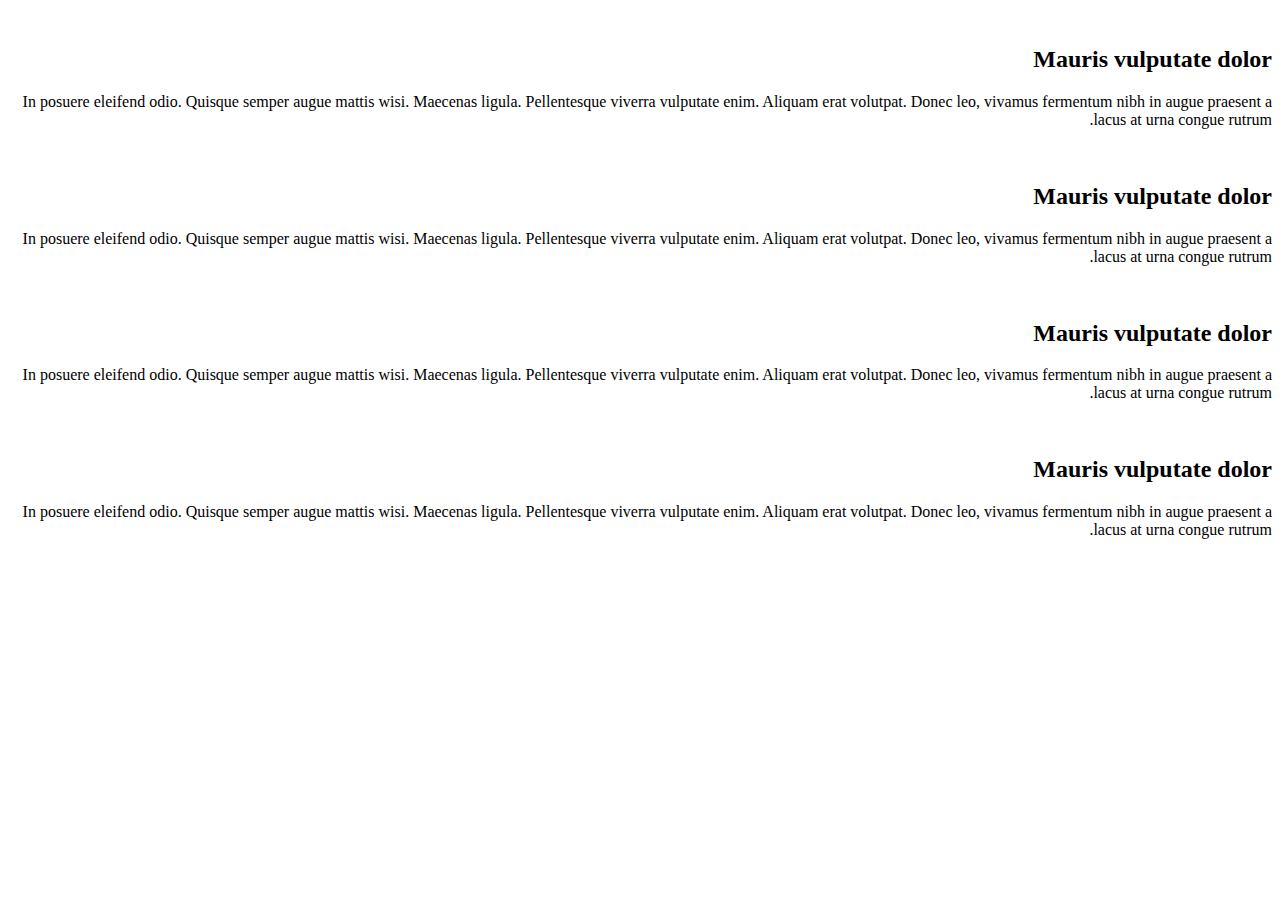
==== Main.html @ 164b71ab "second commit" ====
<!DOCTYPE html>
<html>
<head lang="en">
    <meta charset="UTF-8">
    <title></title>
</head>
<body>
<!-- Main -->
<div id="featured">
	<div class="container">

	<div id="main" style="direction: rtl;align-self: center">
		<div id="content" class="container">

			<div class="row" >
				<section class="6u">
					<a href="#" class="image full"><img src="/assets/images/635683143657652168.jpg.jpg" alt=""></a>
					<header>
						<h2>Mauris vulputate dolor</h2>
					</header>
					<p>In posuere eleifend odio. Quisque semper augue mattis wisi. Maecenas ligula. Pellentesque viverra vulputate enim. Aliquam erat volutpat. Donec leo, vivamus fermentum nibh in augue praesent a lacus at urna congue rutrum.</p>
				</section>
				<section class="6u">
					<a href="#" class="image full"><img src="/assets/images/pic02.jpg" alt=""></a>
					<header>
						<h2>Mauris vulputate dolor</h2>
					</header>
					<p>In posuere eleifend odio. Quisque semper augue mattis wisi. Maecenas ligula. Pellentesque viverra vulputate enim. Aliquam erat volutpat. Donec leo, vivamus fermentum nibh in augue praesent a lacus at urna congue rutrum.</p>
				</section>
			</div>

			<div class="row">
				<section class="6u">
					<a href="#" class="image full"><img src="/assets/images/pic03.jpg" alt=""></a>
					<header>
						<h2>Mauris vulputate dolor</h2>
					</header>
					<p>In posuere eleifend odio. Quisque semper augue mattis wisi. Maecenas ligula. Pellentesque viverra vulputate enim. Aliquam erat volutpat. Donec leo, vivamus fermentum nibh in augue praesent a lacus at urna congue rutrum.</p>
				</section>
				<section class="6u">
					<a href="#" class="image full"><img src="/assets/images/pic04.jpg" alt=""></a>
					<header>
						<h2>Mauris vulputate dolor</h2>
					</header>
					<p>In posuere eleifend odio. Quisque semper augue mattis wisi. Maecenas ligula. Pellentesque viverra vulputate enim. Aliquam erat volutpat. Donec leo, vivamus fermentum nibh in augue praesent a lacus at urna congue rutrum.</p>
				</section>
			</div>

		</div>
	</div>
    </div>
     </div>

</body>
</html>
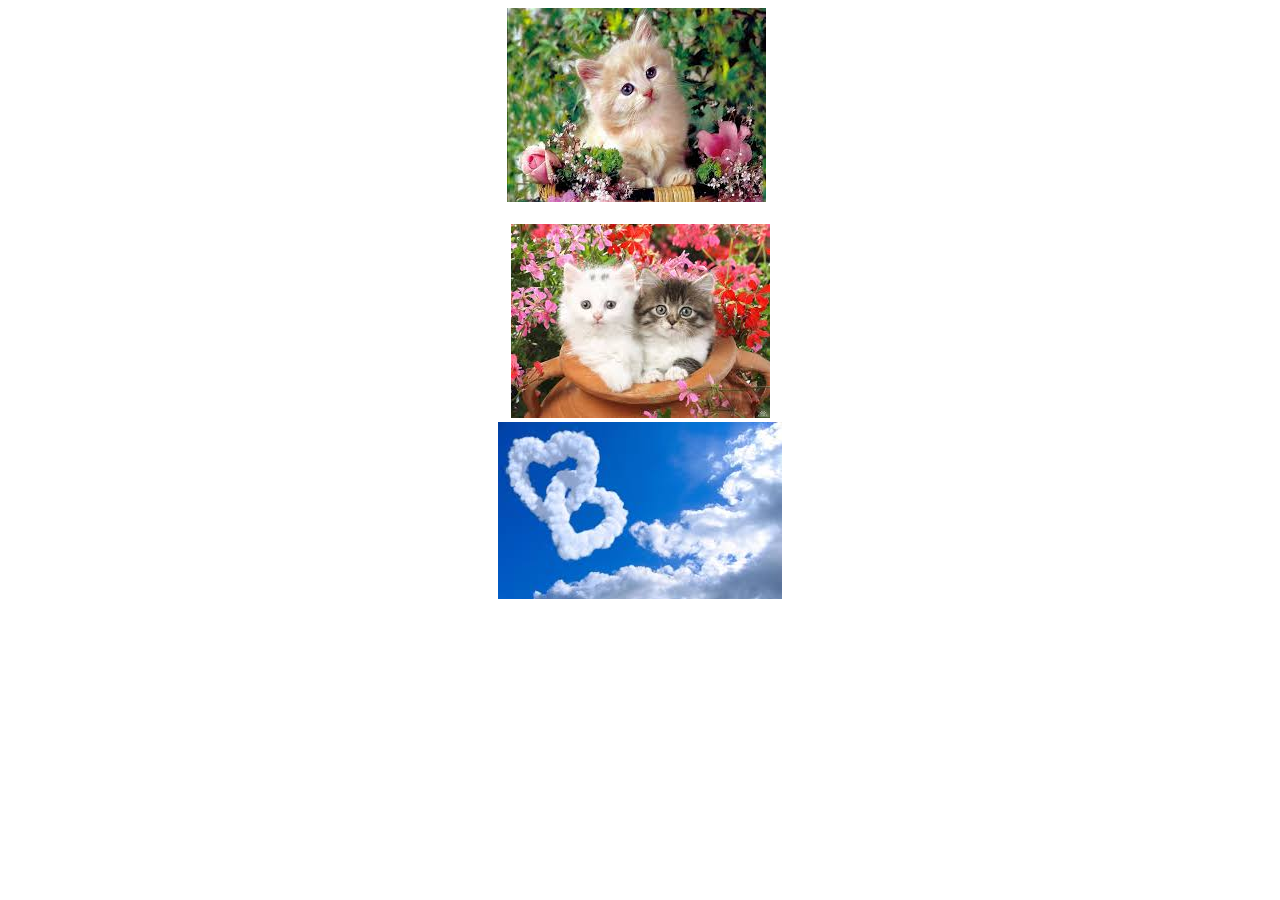
==== commit 026047de: "three commit" ====
--- a/Main.html
+++ b/Main.html
@@ -10,39 +10,33 @@
 	<div class="container">
 
 	<div id="main" style="direction: rtl;align-self: center">
-		<div id="content" class="container">
+		<div id="content" class="container"style="text-align: center">
 
 			<div class="row" >
 				<section class="6u">
 					<a href="#" class="image full"><img src="/assets/images/635683143657652168.jpg.jpg" alt=""></a>
-					<header>
-						<h2>Mauris vulputate dolor</h2>
-					</header>
-					<p>In posuere eleifend odio. Quisque semper augue mattis wisi. Maecenas ligula. Pellentesque viverra vulputate enim. Aliquam erat volutpat. Donec leo, vivamus fermentum nibh in augue praesent a lacus at urna congue rutrum.</p>
-				</section>
+                    <a href="#" class="image full"><img src="/assets/images/galeri/r" alt=""></a>
+                    <a href="#" class="image full"><img src="/assets/images/galeri/w.jpg" alt=""></a>
+
+                    				</section>
 				<section class="6u">
 					<a href="#" class="image full"><img src="/assets/images/pic02.jpg" alt=""></a>
-					<header>
-						<h2>Mauris vulputate dolor</h2>
-					</header>
-					<p>In posuere eleifend odio. Quisque semper augue mattis wisi. Maecenas ligula. Pellentesque viverra vulputate enim. Aliquam erat volutpat. Donec leo, vivamus fermentum nibh in augue praesent a lacus at urna congue rutrum.</p>
 				</section>
 			</div>
 
 			<div class="row">
+                <section class="6u">
+                        <a href="#" class="image full"><img src="/assets/images/galeri/e.jpg" alt=""></a>
+				</section>
+                <section class="6u">
+                    <a href="#" class="image full"><img src="/assets/images/galeri/index.jpg" alt=""></a>
+				</section>
 				<section class="6u">
 					<a href="#" class="image full"><img src="/assets/images/pic03.jpg" alt=""></a>
-					<header>
-						<h2>Mauris vulputate dolor</h2>
-					</header>
-					<p>In posuere eleifend odio. Quisque semper augue mattis wisi. Maecenas ligula. Pellentesque viverra vulputate enim. Aliquam erat volutpat. Donec leo, vivamus fermentum nibh in augue praesent a lacus at urna congue rutrum.</p>
 				</section>
+
 				<section class="6u">
 					<a href="#" class="image full"><img src="/assets/images/pic04.jpg" alt=""></a>
-					<header>
-						<h2>Mauris vulputate dolor</h2>
-					</header>
-					<p>In posuere eleifend odio. Quisque semper augue mattis wisi. Maecenas ligula. Pellentesque viverra vulputate enim. Aliquam erat volutpat. Donec leo, vivamus fermentum nibh in augue praesent a lacus at urna congue rutrum.</p>
 				</section>
 			</div>
 
